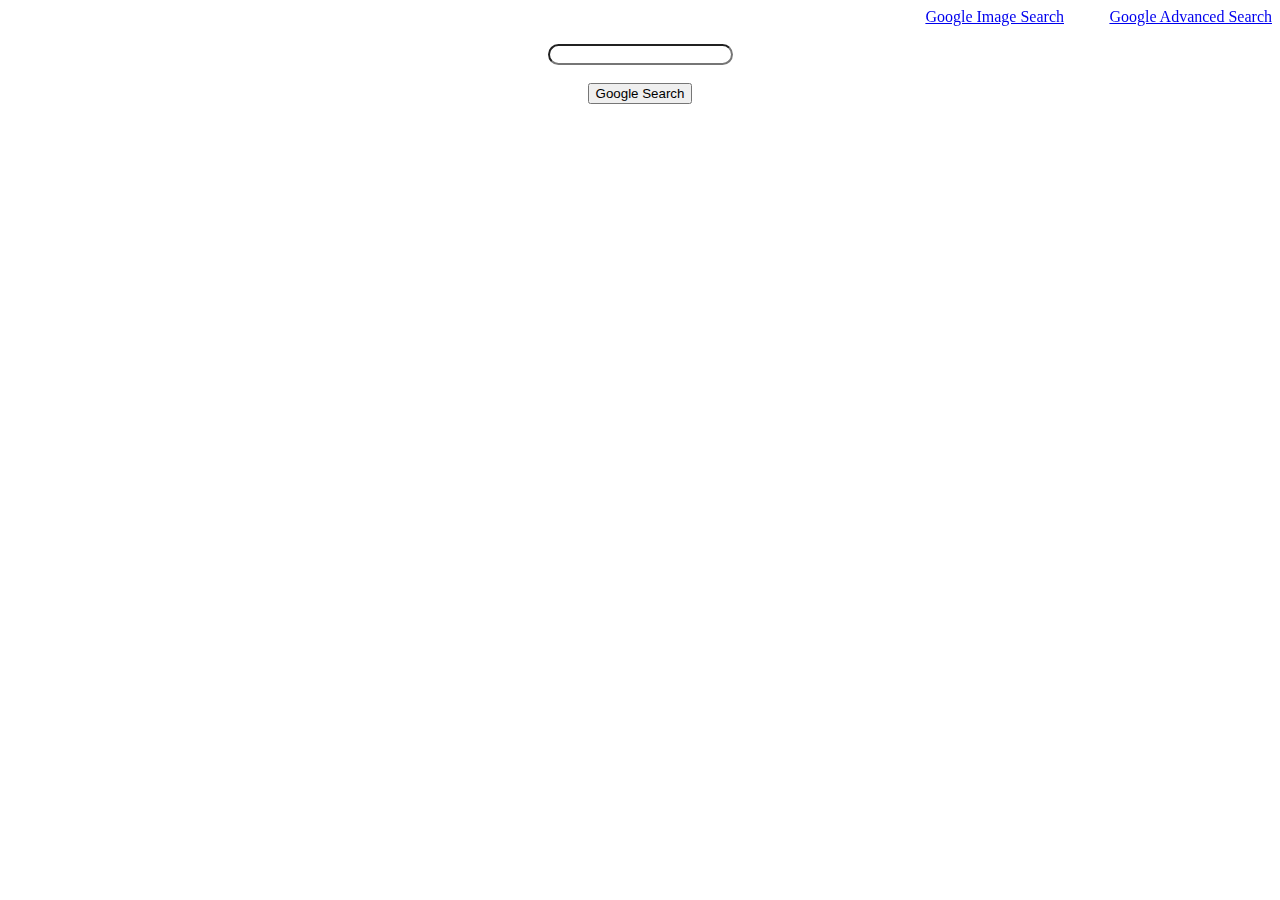
==== index.html @ 4c42a4da "First commit" ====
<!DOCTYPE html>
<html lang="en">
    <head>
        <title>Google Search</title>
        <style>
            body{
                text-align: center;
            }
            a[href="image_search.html"]{
                position: fixed;
                top: 0px;
                right: 208px;
                margin: 8px;
            }
            a[href="advanced_search.html"]{
                position: fixed;
                top: 0px;
                right: 0px;
                margin: 8px;
            }
            .input_form{
                border-radius: 10px;
                -moz-border-radius: 10px;
                -webkit-border-radius: 100px;
            }
        </style>
    </head>
    <body>
        <a href="image_search.html">Google Image Search</a>
        <a href="advanced_search.html">Google Advanced Search</a>
        <br>
        <br>
        <form action="https://www.google.com/search">
            <input class="input_form" type="text" name="q">
            <br>
            <br>
            <input type="submit" value="Google Search">
        </form>
    </body>
</html>
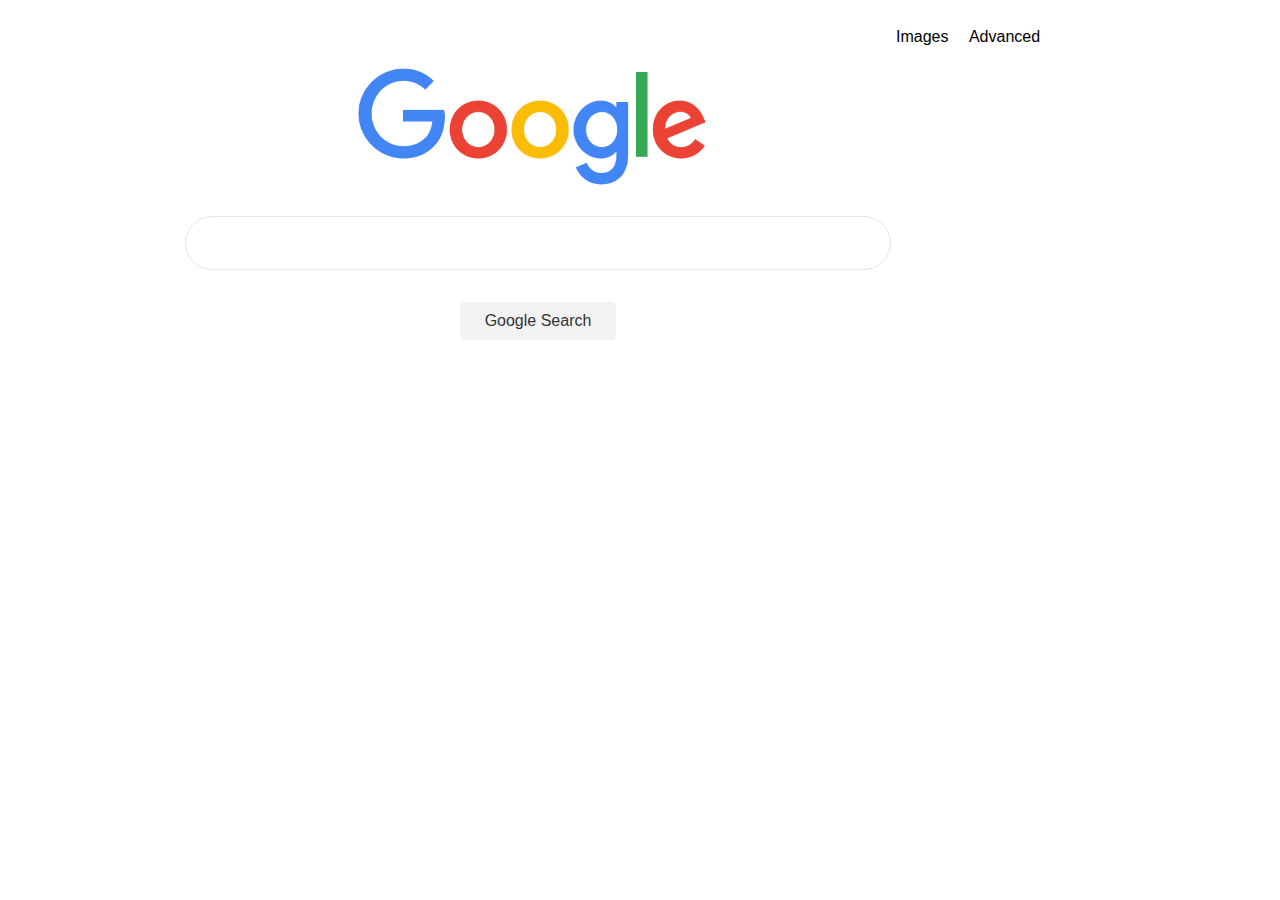
==== commit 0540d12f: "Match Google's own aesthetics" ====
--- a/index.html
+++ b/index.html
@@ -2,39 +2,92 @@
 <html lang="en">
     <head>
         <title>Google Search</title>
+        <!-- Specify the character encoding for the HTML document. -->
+        <meta charset="UTF-8">
+        <!-- Set the viewport to make website look good on all devices -->
+        <meta name="viewport" content="width=device-width, initial-scale=1.0">
         <style>
             body{
+                font-family: Arial, Helvetica, sans-serif;
+            }
+            div.relative{
+                position: relative;
+                top: 0px;
+                left: 0px;
+                width: 1060px;
+                height: 400px;
+            }
+            div.link{
+                position: absolute;
+                top: 12px;
+                right: 0px;
+                width: 180px;
+                height: 80px;
+            }
+            a.button{
+                -webkit-appearance: button;
+                -moz-appearance: button;
+                appearance: button;
+                text-decoration: none;
+                color: initial;
+                margin: 8px;
+                font-size: 16px;
+            }
+            div.google_logo{
+                position: absolute;
+                top: 60px;
+                left: 350px;
+                width: 350px;
+                height: 120px;
+            }
+            div.search{
+                position: absolute;
+                top: 200px;
+                left: 80px;
+                width: 900px;
+                height: 150px;
                 text-align: center;
-            }
-            a[href="image_search.html"]{
-                position: fixed;
-                top: 0px;
-                right: 208px;
-                margin: 8px;
-            }
-            a[href="advanced_search.html"]{
-                position: fixed;
-                top: 0px;
-                right: 0px;
-                margin: 8px;
             }
             .input_form{
                 border-radius: 10px;
                 -moz-border-radius: 10px;
                 -webkit-border-radius: 100px;
+                width: 700px;
+                height: 50px;
+                background-color: white;
+                border: 1.5px solid #e6e6e6;
+                margin: 8px;
+            }
+            .button_search{
+                border-radius: 5px;
+                -moz-border-radius: 5px;
+                -webkit-border-radius: 5px;
+                background-color: #f2f2f2;
+                border: none;
+                color: #333333;
+                text-align: center;
+                padding: 10px 25px;
+                font-size: 16px;
+                margin: 24px;
             }
         </style>
     </head>
     <body>
-        <a href="image_search.html">Google Image Search</a>
-        <a href="advanced_search.html">Google Advanced Search</a>
-        <br>
-        <br>
-        <form action="https://www.google.com/search">
-            <input class="input_form" type="text" name="q">
-            <br>
-            <br>
-            <input type="submit" value="Google Search">
-        </form>
+        <div class="relative">
+            <div class="link">
+                <a class="button" href="image.html">Images</a>
+                <a class="button" href="advanced.html">Advanced</a>
+            </div>
+            <div class="google_logo">
+                <img src="google.png" alt="google" width="350px" height="120px">
+            </div>
+            <div class="search">
+                <form action="https://www.google.com/search">
+                    <input class="input_form" type="text" name="q">
+                    <br>
+                    <input class="button_search" type="submit" value="Google Search">
+                </form>
+            </div>
+        </div>
     </body>
 </html>
